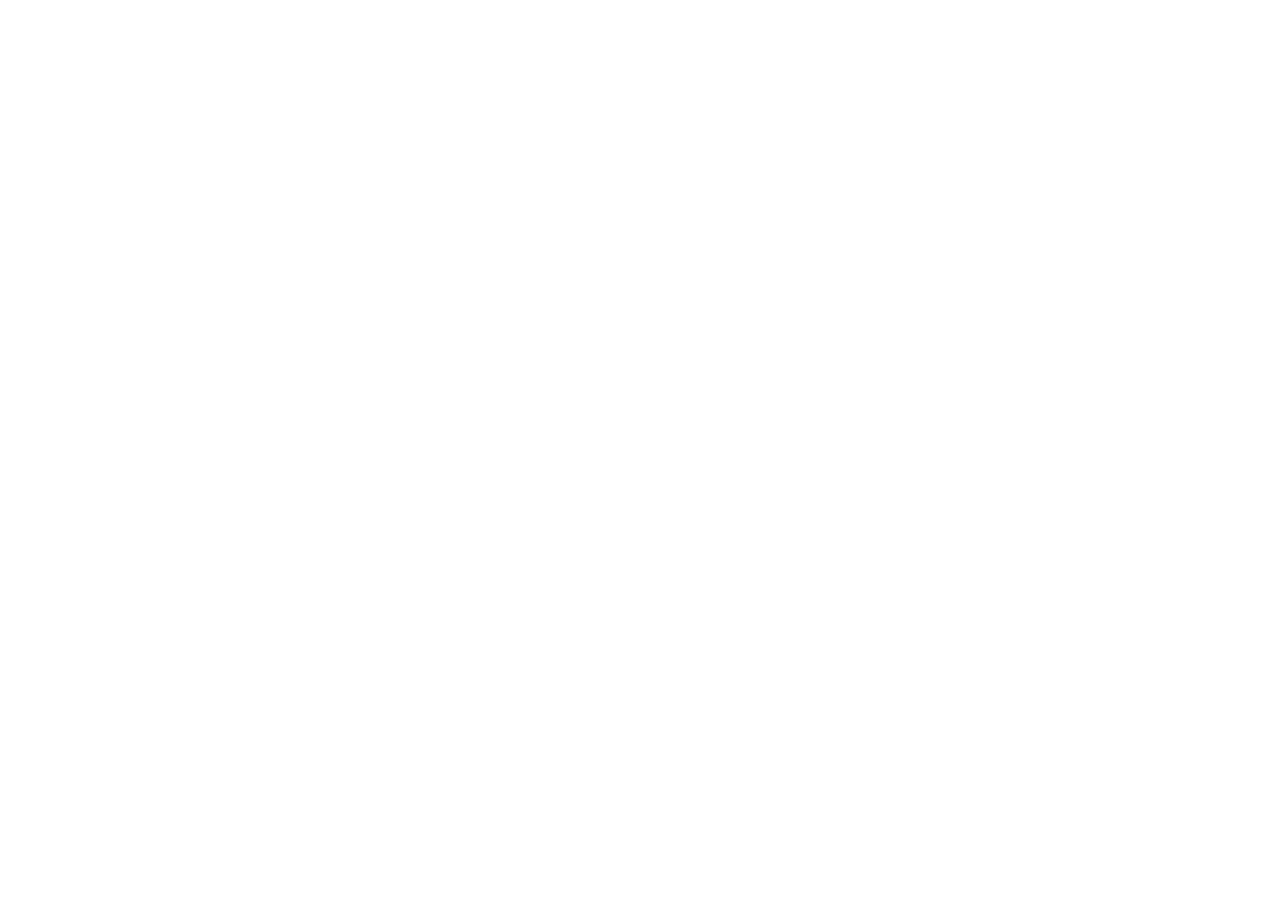
==== js/index.html @ e4b2f0be "Add files via upload" ====
<html>
    <head>
        <!--on appel la page de style puis, on ecrit le titre "pong"-->
        <script src="https://ajax.googleapis.com/ajax/libs/jquery/3.5.1/jquery.min.js"></script>   
        <link rel="stylesheet" href="css/pong.css">
        <title> pong</title>
    </head>

    <body>
        <!-- on affiche le "terrain" et la "balle"-->
        <div id="terrain">
            <div id="balle"></div>
            <div class="raquette" id="raquette1"></div>
            <div class="raquette" id="raquette2"></div>
        </div>
    
    </body>
      <!-- on apppel le code qu'on à fait en java-->
      <script src="js/Balle.js"></script>
      <script src="js/Terrain.js"></script>
      <script src="js/Raquette.js"></script>
      <script src="js/pong.js"></script>

</html>
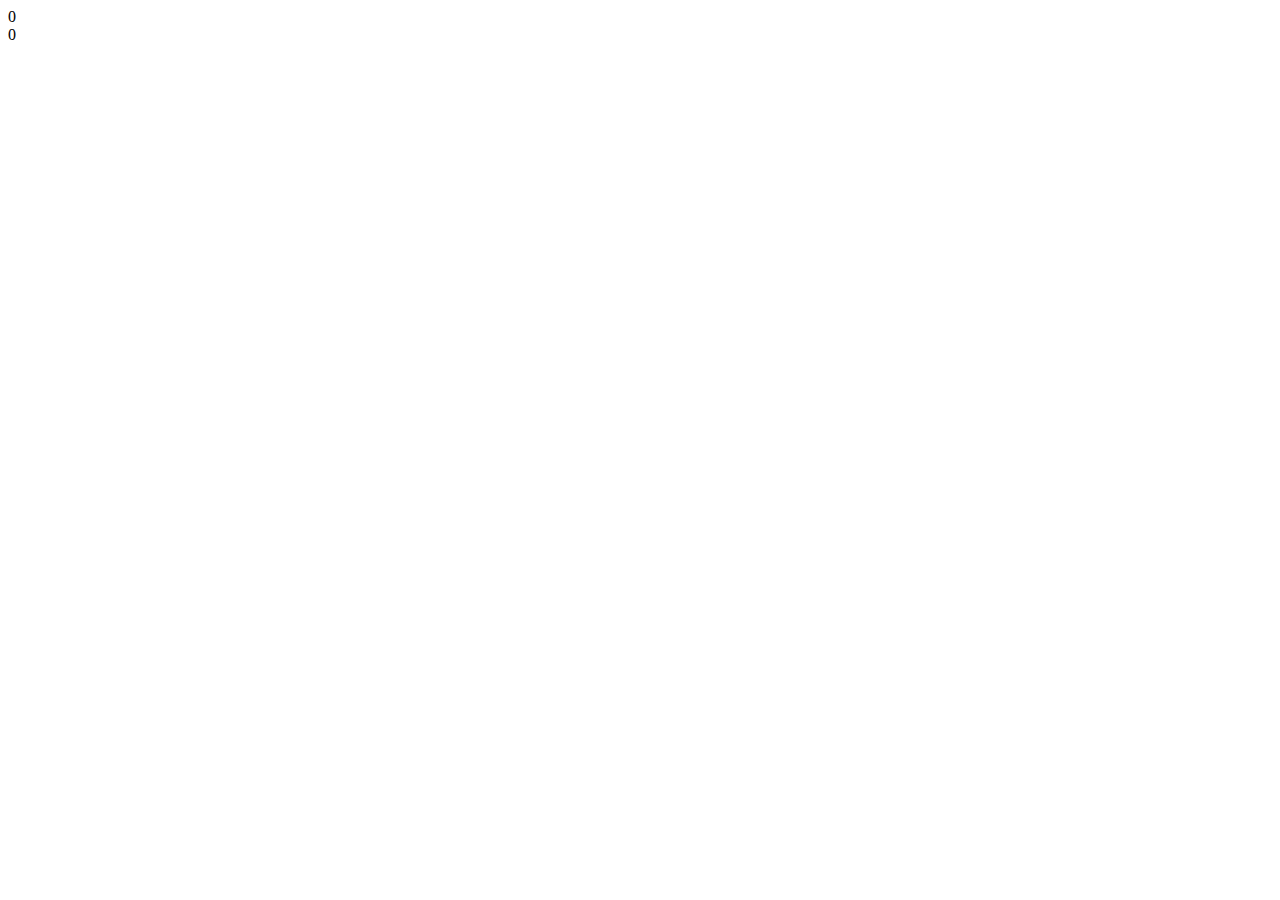
==== commit d99e698e: "Add files via upload" ====
--- a/js/index.html
+++ b/js/index.html
@@ -9,7 +9,12 @@
     <body>
         <!-- on affiche le "terrain" et la "balle"-->
         <div id="terrain">
+             <!-- on affiche le score-->
+             <div id="scoredroite" class="score">0</div>
+             <div id="scoregauche" class="score">0</div>
+            <!-- on affiche la balle-->
             <div id="balle"></div>
+             <!-- on affiche les raquettes-->
             <div class="raquette" id="raquette1"></div>
             <div class="raquette" id="raquette2"></div>
         </div>
